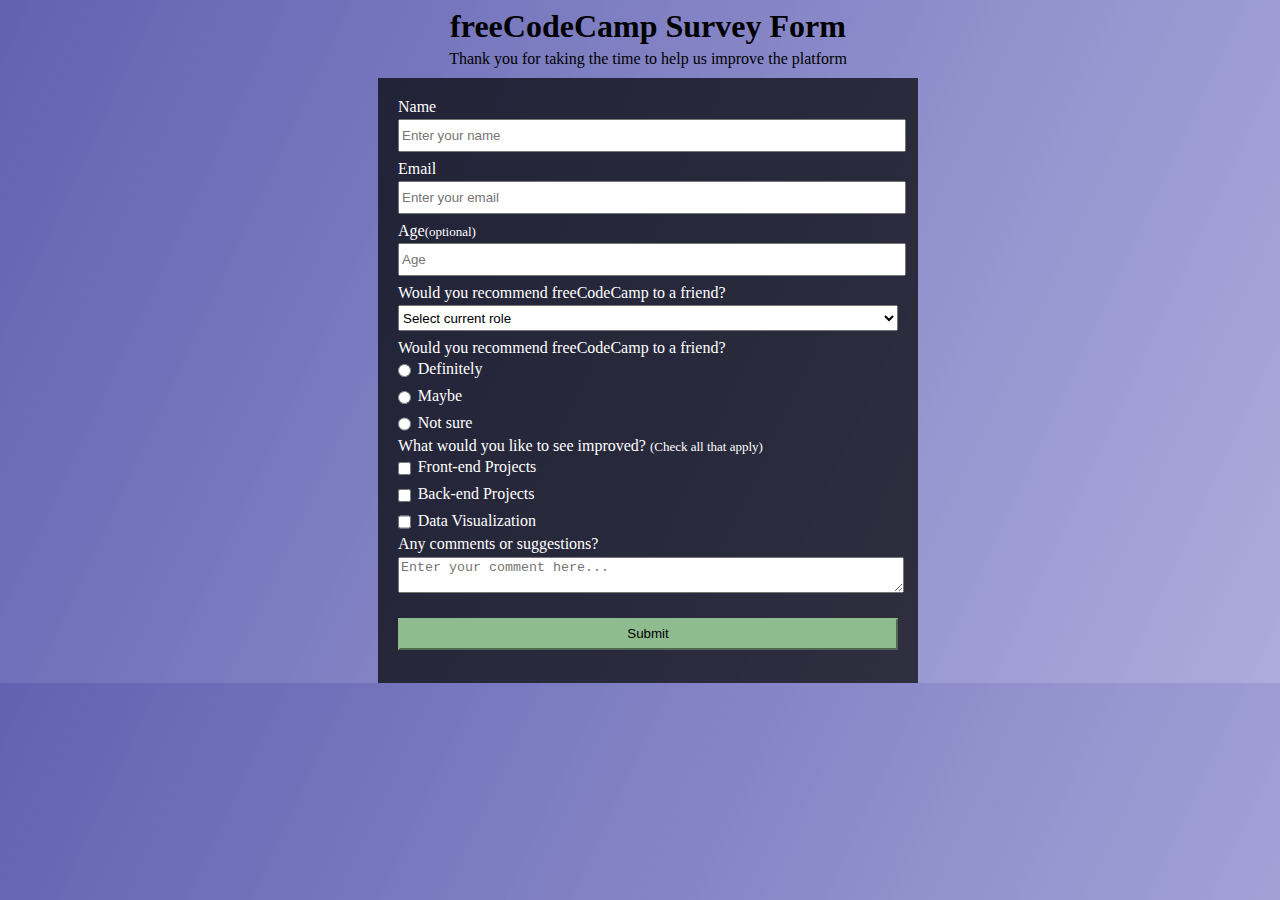
==== survey-form/index.html @ 682ded04 "survey form and tribute page finished" ====
<!DOCTYPE html>
<html lang="en">
  <head>
    <meta char="UTF-8" />
    <link rel="stylesheet" href="styles.css" />
  </head>
  <body>
    <h1 id="title">freeCodeCamp Survey Form</h1>
    <p id="description">Thank you for taking the time to help us improve the platform</p>
    <form id="survey-form">
        <label id="name-label" for="name">Name <input id="name" type="text" placeholder="Enter your name" required></label>
        <label id="email-label" for="email">Email <input id="email" type="email" placeholder="Enter your email" required></label>
        <label id="number-label" for="number">Age<label class="small">(optional)</label> <input id="number" type="number" min="10" max="99" placeholder="Age" required></label>
        <label> Would you recommend freeCodeCamp to a friend?
            <select id="dropdown">
                <option disabled="disabled" selected="selected">Select current role</option>
                <option>Student</option>
                <option>Full Time Job</option>
            </select>
        </label>
        <label>
            Would you recommend freeCodeCamp to a friend?
          <label for="Definitely"></label><input type="radio" id="Definitely" name="recommend" value="Definitely" class="inline">Definitely</label>
          <label for="Maybe"></label><input type="radio" id="Maybe" name="recommend" value="Maybe" class="inline">Maybe</label>
          <label for="Not sure"></label><input type="radio" id="Not sure" name="recommend" value="Not sure" class="inline">Not sure</label>
        </label>
        <label>
          What would you like to see improved? <label class="small">(Check all that apply)</label>
          <label for="Front-end"></label><input type="checkbox" id="Front-end" value="Front-end" class="inline">Front-end Projects</label>
          <label for="back-end"></label><input type="checkbox" id="back-end" value="back-end" class="inline">Back-end Projects</label>
          <label for="data"></label><input type="checkbox" id="data" value="data" class="inline">Data Visualization</label>
        </label>
        <label>
          Any comments or suggestions?
          <textarea id="suggestions" name="suggestions" placeholder="Enter your comment here..."></textarea>
        </label>
        <input id="submit" type="submit" value="Submit">
    </form>
  </body>
</html>
---- survey-form/styles.css ----
label,select{
    display: block;
}

body{
    background-image:linear-gradient(
        115deg,
        rgba(58, 58, 158, 0.8),
        rgba(136, 136, 206, 0.7)
      ),url(https://cdn.freecodecamp.org/testable-projects-fcc/images/survey-form-background.jpeg);
    width:100%;
    margin-bottom:0;
}

h1,p{
    text-align: center;
    margin:5px 0;
}

input,select,textarea{
    width:100%;
    margin-bottom:0.5rem;
    margin-top:0.2rem;
    min-height:2em;
}

form{
    margin:0 auto;
    margin-top:10px;
    width:60vw;
    max-width:500px;
    min-width:300px;
    padding:20px 20px;
    background-color:rgba(0,0,0,0.7);
    color:white;
}
.inline{
    width:unset;
    margin:0 0.5em 0 0;
    vertical-align:middle;
}

input[type="submit"]{
    background-color:#8FBC8F;
    margin:1em auto;
    height:2rem;
    border-color:#8FBC8F;
}

.small{
    display:unset;
    font-size:13px;
}
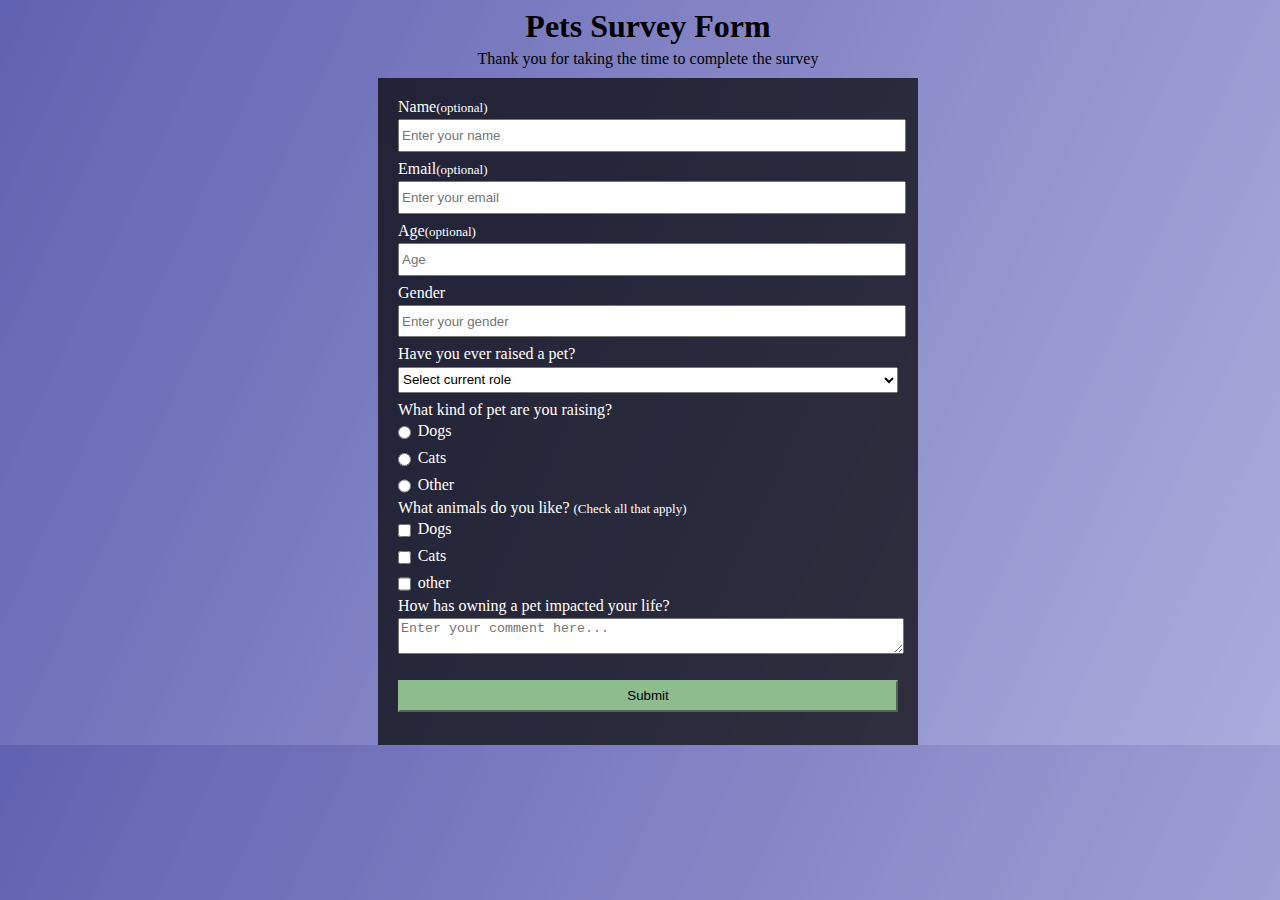
==== commit 5d0d7c87: "button mistake modified" ====
--- a/survey-form/index.html
+++ b/survey-form/index.html
@@ -5,34 +5,36 @@
     <link rel="stylesheet" href="styles.css" />
   </head>
   <body>
-    <h1 id="title">freeCodeCamp Survey Form</h1>
-    <p id="description">Thank you for taking the time to help us improve the platform</p>
+    <h1 id="title">Pets Survey Form</h1>
+    <p id="description">Thank you for taking the time to complete the survey</p>
     <form id="survey-form">
-        <label id="name-label" for="name">Name <input id="name" type="text" placeholder="Enter your name" required></label>
-        <label id="email-label" for="email">Email <input id="email" type="email" placeholder="Enter your email" required></label>
-        <label id="number-label" for="number">Age<label class="small">(optional)</label> <input id="number" type="number" min="10" max="99" placeholder="Age" required></label>
-        <label> Would you recommend freeCodeCamp to a friend?
+        <label id="name-label" for="name">Name<label class="small">(optional)</label>  <input id="name" type="text" placeholder="Enter your name"></label>
+        <label id="email-label" for="email">Email<label class="small">(optional)</label>  <input id="email" type="email" placeholder="Enter your email"></label>
+        <label id="number-label" for="number">Age<label class="small">(optional)</label> 
+        <input id="number" type="number" min="10" max="99" placeholder="Age"></label>
+        <label id="gender-label" for="gender">Gender <input id="gender" type="text" placeholder="Enter your gender" required></label>
+        <label> Have you ever raised a pet?
             <select id="dropdown">
                 <option disabled="disabled" selected="selected">Select current role</option>
-                <option>Student</option>
-                <option>Full Time Job</option>
+                <option>No</option>
+                <option>Yes</option>
             </select>
         </label>
         <label>
-            Would you recommend freeCodeCamp to a friend?
-          <label for="Definitely"></label><input type="radio" id="Definitely" name="recommend" value="Definitely" class="inline">Definitely</label>
-          <label for="Maybe"></label><input type="radio" id="Maybe" name="recommend" value="Maybe" class="inline">Maybe</label>
-          <label for="Not sure"></label><input type="radio" id="Not sure" name="recommend" value="Not sure" class="inline">Not sure</label>
+            What kind of pet are you raising?
+          <label for="dogs"><input type="radio" id="dogs" name="pets" value="Dogs" class="inline">Dogs</label>
+          <label for="cats"><input type="radio" id="cats" name="pets" value="Cats" class="inline">Cats</label>
+          <label for="other"><input type="radio" id="other" name="pets" value="Other" class="inline">Other</label>
         </label>
         <label>
-          What would you like to see improved? <label class="small">(Check all that apply)</label>
-          <label for="Front-end"></label><input type="checkbox" id="Front-end" value="Front-end" class="inline">Front-end Projects</label>
-          <label for="back-end"></label><input type="checkbox" id="back-end" value="back-end" class="inline">Back-end Projects</label>
-          <label for="data"></label><input type="checkbox" id="data" value="data" class="inline">Data Visualization</label>
+          What animals do you like? <label class="small">(Check all that apply)</label>
+          <label for="dogs2"><input type="checkbox" id="dogs2" value="dogs" class="inline">Dogs</label>
+          <label for="cats2"><input type="checkbox" id="cats2" value="cats" class="inline">Cats</label>
+          <label for="other2"><input type="checkbox" id="other2" value="other" class="inline">other</label>
         </label>
         <label>
-          Any comments or suggestions?
-          <textarea id="suggestions" name="suggestions" placeholder="Enter your comment here..."></textarea>
+          How has owning a pet impacted your life?
+          <textarea id="impat" name="suggestions" placeholder="Enter your comment here..."></textarea>
         </label>
         <input id="submit" type="submit" value="Submit">
     </form>
